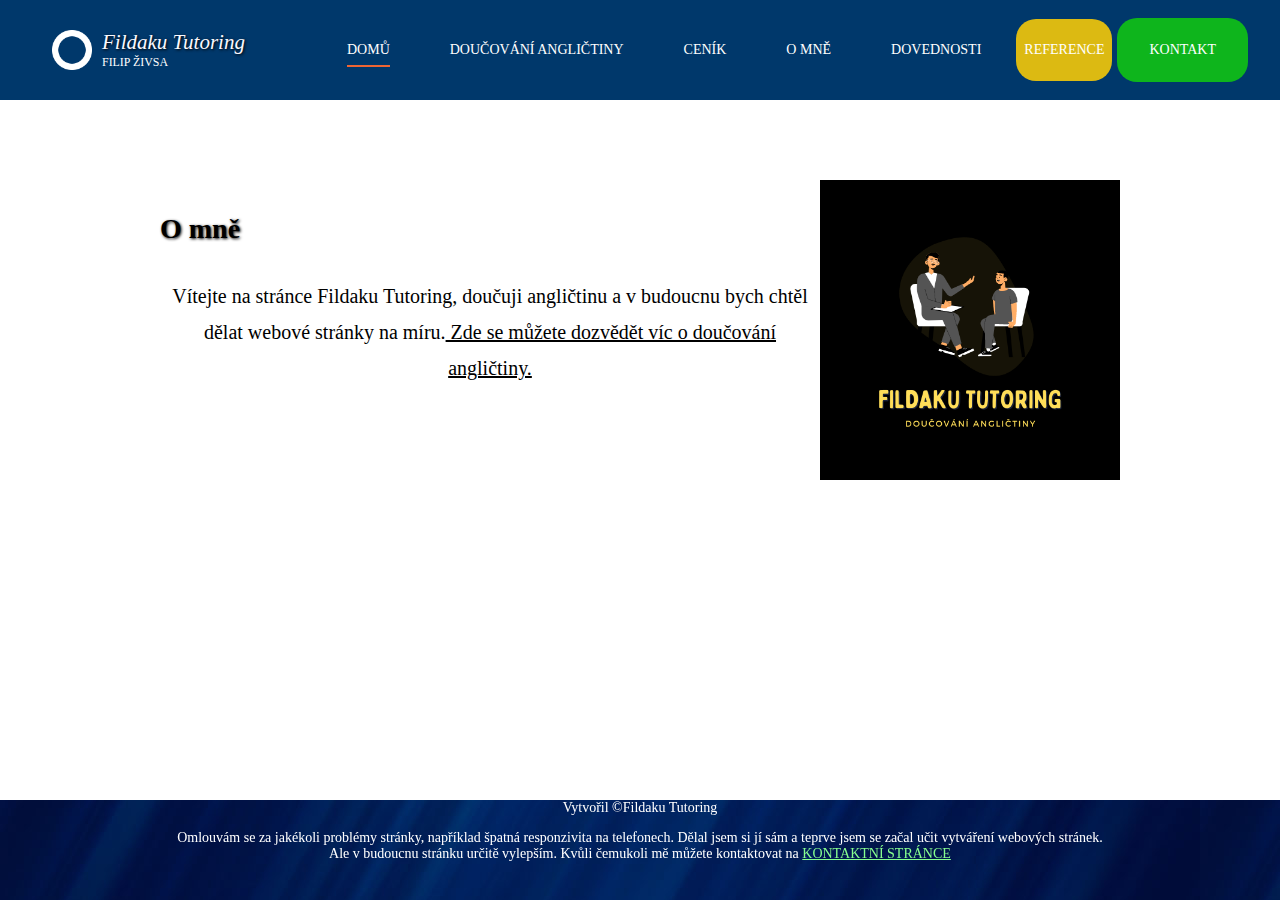
==== index.html @ aa089033 "Domu update, footer update" ====
<!DOCTYPE html>
<html>
<head>
<title>Fildaku Tutoring</title>
<meta charset="utf-8" />
<link rel="stylesheet" href="css.css" type="text/css" />
<meta name="description" content="Osobní portfolio programátora Filipa Živsi." />
<meta name="keywords" content="portfolio, programátor, Filip Živsa, doučování angličtiny, Brandýs nad Labem - Stará Boleslav doučování" /> 
<meta name="author" content="Filip Živsa, Fildaku Tutoring" />
<link rel="icon" href="../images/icon_levicon.png" />
</head>

<body>
  <header>
    <div id="logo">
      <h1>Fildaku Tutoring</h1>
      <small>Filip Živsa</small>
</div>
  


  <nav>
    <ul>
      <li class="aktivni"><a href="index.html">Domů</a></li>
      <li><a href="tutoring.html">Doučování  angličtiny</a></li>
      <li><a href="cenik.html">Ceník</a></li>
      <li><a href="omne.html">O mně</a></li>
      <li><a href="dovednosti.html">Dovednosti</a></li>
      <li class="reference_nav-tlacitko"><a href="reference.html">Reference</a></li>
      <div  class="kontakt-tlacitko">
        <li><a href="kontakt.html">Kontakt</a></li>
    </div>
    </ul>
 </nav>    
</header>

 <article>
  <div id="centrovac" class="domu-article">
   <section>

    <h2>O mně</h2>
    <p class="obrazek">
    <p class="center"> Vítejte na stránce Fildaku Tutoring, doučuji angličtinu a v 
      budoucnu bych chtěl dělat webové stránky na míru.<a href="tutoring.html" > Zde se můžete dozvědět víc o doučování angličtiny.<br>

      </a>
     
    <p class="backgorund_pic"></p>
  </section>
   <img src="/images/Fildaku Tutoring.png" alt="Cody">
  </div>
  </article>
  
  <footer>
    Vytvořil <a href="https://www.facebook.com/FilipZivsaFildaku">&copy;Fildaku Tutoring</a>
    <p>Omlouvám se za jakékoli problémy stránky, například špatná responzivita na telefonech.  Dělal jsem si jí sám a teprve jsem se začal učit vytváření webových stránek.
      <br> Ale v budoucnu stránku určitě vylepším. Kvůli čemukoli mě můžete kontaktovat na <a href="/kontakt.html" class="underline">  KONTAKTNÍ STRÁNCE </p></a> 
  </footer>
</body>

</html>
---- css.css ----
h1{
 font-style: oblique;
 text-align: center;
 text-shadow: 1px 1px 3px  rgb(0, 0, 0);
 color: rgb(0, 0, 0);
 font-size: 40px;
}

h2{
    text-align: center;
    text-shadow: 1px 1px 3px  rgb(0, 0, 0);
    color: rgb(0, 0, 0); 
    font-size: 30px; 
}

.obrazek{
    text-align: center;
}

.center {
    text-align: center;
    color: rgb(0, 0, 0);
    font-size: 20px;
}

.odkaz{
    font-size: 100px;
    color: rgb(0, 0, 0);
}

.pic_right{
    text-align: center;
   color: aliceblue;
}

.cislo{
    font-size: 50px;
    color: aliceblue;
}

.background{
    background-color: rgb(0, 0, 0);
}

.white {
    color: aliceblue;
}

.pic_left {
    text-align: left;
    color: aliceblue;

}


body {
   background-repeat: no-repeat;
    background-color: #ffffff;
    font-family: "Poppins";
    font-size: 14px;
    color: #000000;
    display: flex;
    flex-direction: column;
    box-sizing: border-box;
    min-width: 960px;
    min-height: 100vh;
    margin: 0;
    padding: 100px 0px 0px 0px;
  }

article h2 {
    font-size: 2em;
}

article h1 {
    margin: 0;
    font-size: 2.3em;
    font-weight: bold;
    text-transform: uppercase;
    border-bottom: 4px solid #000000;
}

article h1, h2, h3, h4, h5, h6 {
    padding: 10px 0;
    color: #000000;
    width: max-content;
}

article header {
    height: 100px;
    background: none;
}

article section {
    margin: 0;
}

article section p {
    margin-bottom: 1.5em;
    line-height: 1.8em;
}

article section a {
    color: #000000;
}

article {
    padding: 80px 50px;
    flex: 1;
}

#centrovac {
    margin: 0 auto;
    max-width: 960px;
}


    .background_pic {
      background-image: url('/images/pexels-rafael-guajardo-604684.jpg;');
      background-repeat: no-repeat;
    }
   
    .domu-article {
        display: grid;
        grid-template-columns: auto auto;
        grid-template-rows: 100px max-content;
      }

      .domu-article img {
        width: 300px;
        grid-row-start: 1;
        grid-row-end: span 2;
        grid-column: 2;
      }


      .reference-tlacitko {
        background: #dcba12;
        color: rgb(0, 0, 0);
        font-size: 0.9em;
        text-decoration: none;
        text-transform: uppercase;
        padding: 12px 25px;
        border-radius: 25px;
    }
.reference_nav-tlacitko{
    background: #dcba12;
    padding: 1px 8px;
    border-radius: 20px;
}

    
.dovednosti-tlacitko{
        background: #3a89cd;
        color: rgb(0, 0, 0);
        font-size: 0.9em;
        text-decoration: none;
        text-transform: uppercase;
        padding: 12px 25px;
        border-radius: 25px;
    }

    .text_kontakt-tlacitko{
        background: #0eb51c;
        color: rgb(255, 255, 255);
        font-size: 0.7em;
        text-decoration: none;
        text-transform: uppercase;
        padding: 12px 5px;
        border-radius: 25px;
    }

    body > header {
        height: 100px;
        width: 100%;
        position: fixed;
        top: 0;
        background: #00386B;
        color: rgb(255, 255, 255);
        display: flex;
        justify-content: space-evenly;
        z-index: 1;
    }

    
    #logo {
        background: url('images/logo_zivsa.png') no-repeat;
        background-size: 40px 40px;
        height: 40px;
        margin: auto 0 auto 20px;
        display: flex;
        flex-direction: column;
        justify-content: center;
    }

    #logo > * {
        margin: 0 0 0 50px;
    }

    #logo h1 {
        font-weight: normal;
        font-size: 1.5em;
        line-height: 1.2em;
        color: rgb(250, 249, 255);
    }

    #logo h1 span {
        font-weight: bold;
        text-transform: uppercase;
    }

    #logo small {
        text-transform: uppercase;
        font-size: 0.85em;
    }

    nav ul {
        margin: 0;
        height: 100%;
        align-items: center;
        list-style-type: none;
        display: flex;
    }

    nav ul li {
        padding: 0 25px;
        margin: 0 5px;
        font-size: 1em;
        line-height: 4.3em;
    }

    nav ul a {
        color: rgb(255, 255, 255);
        padding: 8px 0;
        text-decoration: none;
        text-transform: uppercase;
    }

    nav ul a:hover, .aktivni a {
        border-bottom: 2px solid #EF6534;
    }

.black{
   color: #000000;
}

.kontakt-tlacitko:hover,
.reference-tlacitko:hover {
  filter: brightness(115%) contrast(85%);
  border: 0;
}

.kontakt-tlacitko {
    background: #0eb51c;
    padding: 2px 2px;
    border-radius: 20px;;
  }

  footer {
    position: fixed;
    left: 0;
    bottom: 0;
    width: 100%;
    background-image: url("../images/blue_abstract_background_hero.jpeg");
    color: white;
    text-align: center;
    height: 100px;
  }


footer a {
    color: white;
    text-decoration: none;
}

.tutoring{
font-size: 20px;
}


#dovednosti td {
    width: 33%;
    padding: 10px;
    vertical-align: top;
    border: 1px solid gray;
}

#dovednosti {
    border-collapse: collapse;
}

#reference img {
    border: 1px solid gray;
    padding: 6px;
    box-shadow: 3px 3px 6px #999999;
    margin-right: 6px;
  }

/* reference  */
.main {
    max-width: 1000px;
    margin: auto;
  }

  .row {
    margin: 8px -16px;
  }

  /* Add padding BETWEEN each column (if you want) */
  .row,
  .row > .column {
    padding: 8px;
  }
  
  /* Create four equal columns that floats next to each other */
  .column {
    float: left;
    width: 25%;
}

/* Clear floats after rows */
.row:after {
    content: "";
    display: table;
    clear: both;
  }
  
  /* Content */
  .content {
    background-color: white;
    padding: 10px;
  }
  
  /* Responsive layout - makes a two column-layout instead of four columns */
  @media screen and (max-width: 900px) {
    .column {
      width: 50%;
    }
  }
  
  /* Responsive layout - makes the two columns stack on top of each other instead of next to each other */
  @media screen and (max-width: 600px) {
    .column {
      width: 100%;
    }
  }
/* reference  /*/
* {
    box-sizing: border-box;
  }
  
  /* Create three columns of equal width */
  .columns {
    float: left;
    width: 160%;
    padding: 8px;
  }
  
  /* Style the list */
  .price {
    list-style-type: none;
    border: 10px solid rgb(67, 152, 221);
    margin: 0;
    padding: 0;
    -webkit-transition: 0.3s;
    transition: 0.3s;
  }
  
  /* Add shadows on hover */
  .price:hover {
    box-shadow: 0 8px 12px 0 rgba(0,0,0,0.2)
  }
  
  /* Pricing header */
  .price .header {
    background-color: rgb(34, 146, 32);
    color: white;
    font-size: 25px;
  }
  
  /* List items */
  .price li {
    border-bottom: 1px solid #eee;
    padding: 20px;
    text-align: center;
  }
  
  /* Grey list item */
  .price .grey {
    background-color: #eee;
    font-size: 20px;
  }
  
  /* The "Sign Up" button */
  .button {
    background-color: #bb2416;
    border: none;
    color: white;
    padding: 10px 25px;
    text-align: center;
    text-decoration: none;
    font-size: 18px;
  }
  
  /* Change the width of the three columns to 100%
  (to stack horizontally on small screens) */
  @media only screen and (max-width: 600px) {
    .columns {
      width: 100%;
    }
  }

  .underline{
    text-decoration: underline;
    color: rgb(135, 255, 143);
  }

  .reference-text{
    font-size: 22px;
    font-family: monospace;
    color: rgb(210, 152, 3);
  }

  .reference-text1{
    font-size: 22px;
    font-family: monospace;
    color: #1068bb;
  }

  .reference-text2{
    font-size: 22px;
    font-family: monospace;
    color: #13bb0d;
  }

  .reference-text3{
    font-size: 22px;
    font-family: monospace;
    color: rgb(127, 76, 230);
  }
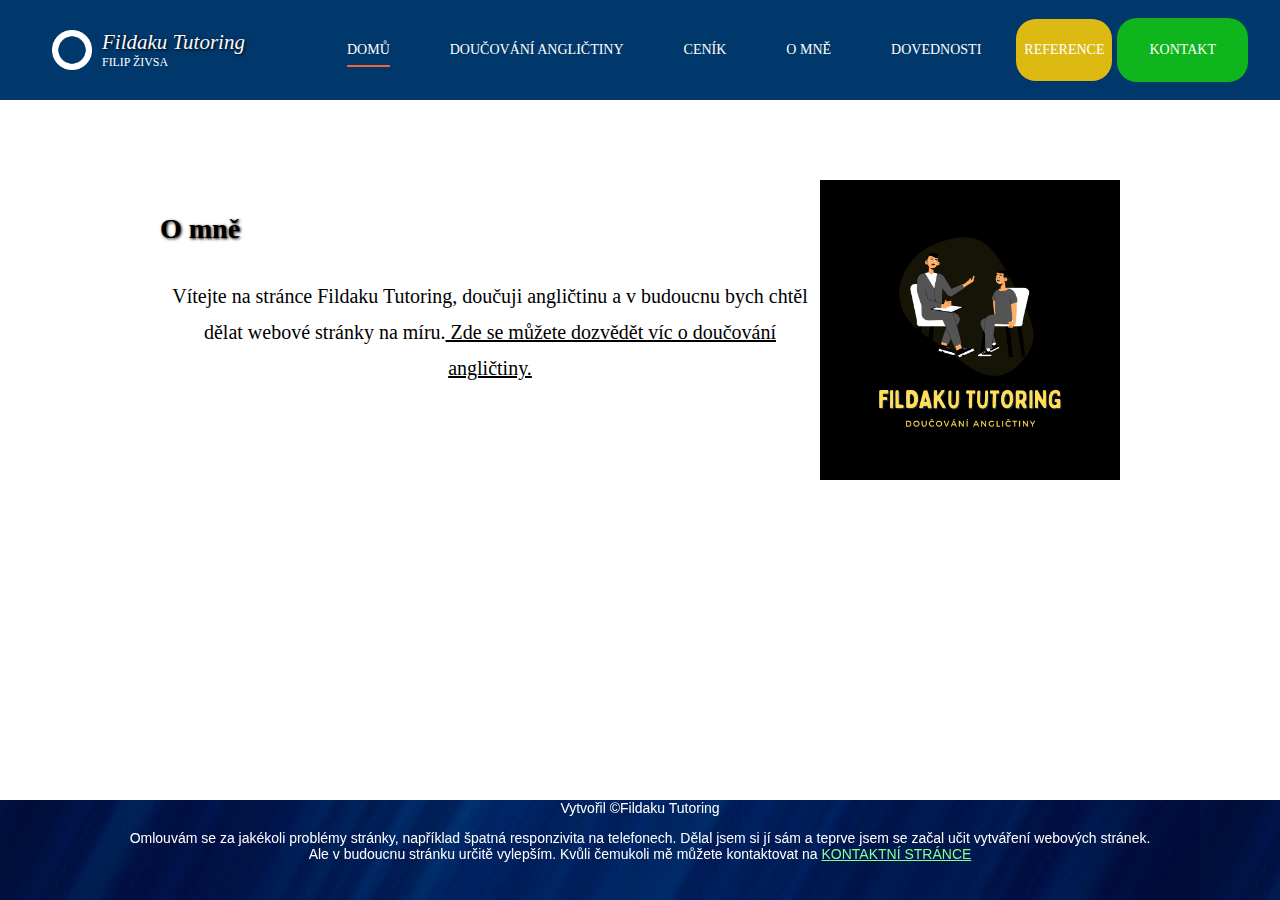
==== commit cf733a54: "footer sans serif classes added" ====
--- a/index.html
+++ b/index.html
@@ -51,7 +51,7 @@
   </div>
   </article>
   
-  <footer>
+  <footer class="footer-font">
     Vytvořil <a href="https://www.facebook.com/FilipZivsaFildaku">&copy;Fildaku Tutoring</a>
     <p>Omlouvám se za jakékoli problémy stránky, například špatná responzivita na telefonech.  Dělal jsem si jí sám a teprve jsem se začal učit vytváření webových stránek.
       <br> Ale v budoucnu stránku určitě vylepším. Kvůli čemukoli mě můžete kontaktovat na <a href="/kontakt.html" class="underline">  KONTAKTNÍ STRÁNCE </p></a> 
--- a/css.css
+++ b/css.css
@@ -437,4 +437,15 @@
     font-size: 22px;
     font-family: monospace;
     color: rgb(127, 76, 230);
-  }+  }
+
+  .footer-font{
+    font-family: sans-serif;
+  }
+
+  @font-face {
+    font-family: "Silkscreen-regular";
+    src: url("/fonts/Silkscreen-Regular.ttf");
+    }
+
+  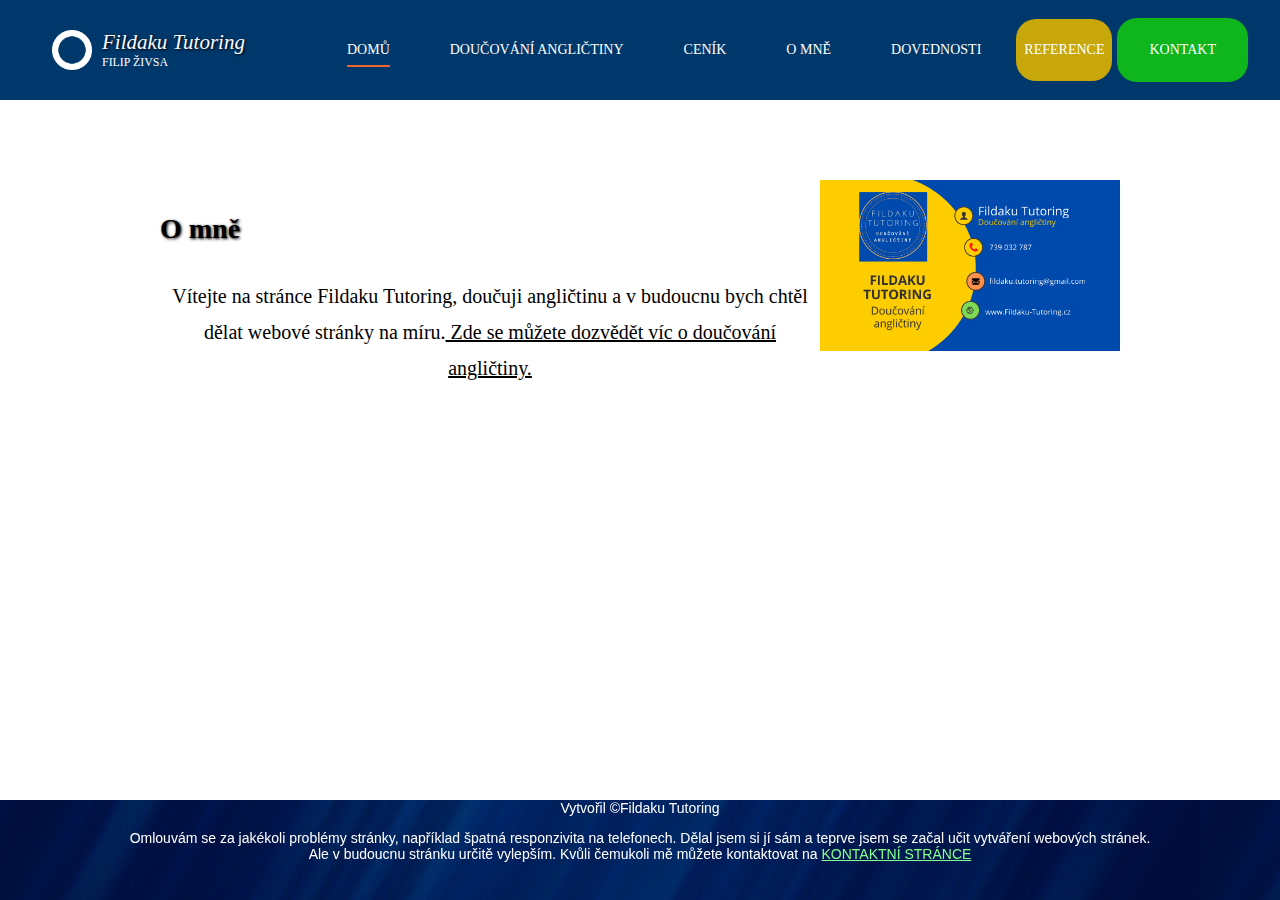
==== commit baff31e9: "cenik price change" ====
--- a/index.html
+++ b/index.html
@@ -47,7 +47,7 @@
      
     <p class="backgorund_pic"></p>
   </section>
-   <img src="/images/Fildaku Tutoring.png" alt="Cody">
+   <img src="/images/front.png" class="" alt="Cody">
   </div>
   </article>
   
--- a/css.css
+++ b/css.css
@@ -144,7 +144,7 @@
         border-radius: 25px;
     }
 .reference_nav-tlacitko{
-    background: #dcba12;
+    background: #c7a70a;
     padding: 1px 8px;
     border-radius: 20px;
 }
@@ -359,7 +359,7 @@
   /* Style the list */
   .price {
     list-style-type: none;
-    border: 10px solid rgb(67, 152, 221);
+    border: 10px solid rgb(12, 93, 159);
     margin: 0;
     padding: 0;
     -webkit-transition: 0.3s;
@@ -373,7 +373,7 @@
   
   /* Pricing header */
   .price .header {
-    background-color: rgb(34, 146, 32);
+    background-color: rgb(18, 136, 36);
     color: white;
     font-size: 25px;
   }
@@ -448,4 +448,7 @@
     src: url("/fonts/Silkscreen-Regular.ttf");
     }
 
-  +  .reference_pic{
+background-image: url('/images/customer-testimonials-hero.jpg');
+  }
+      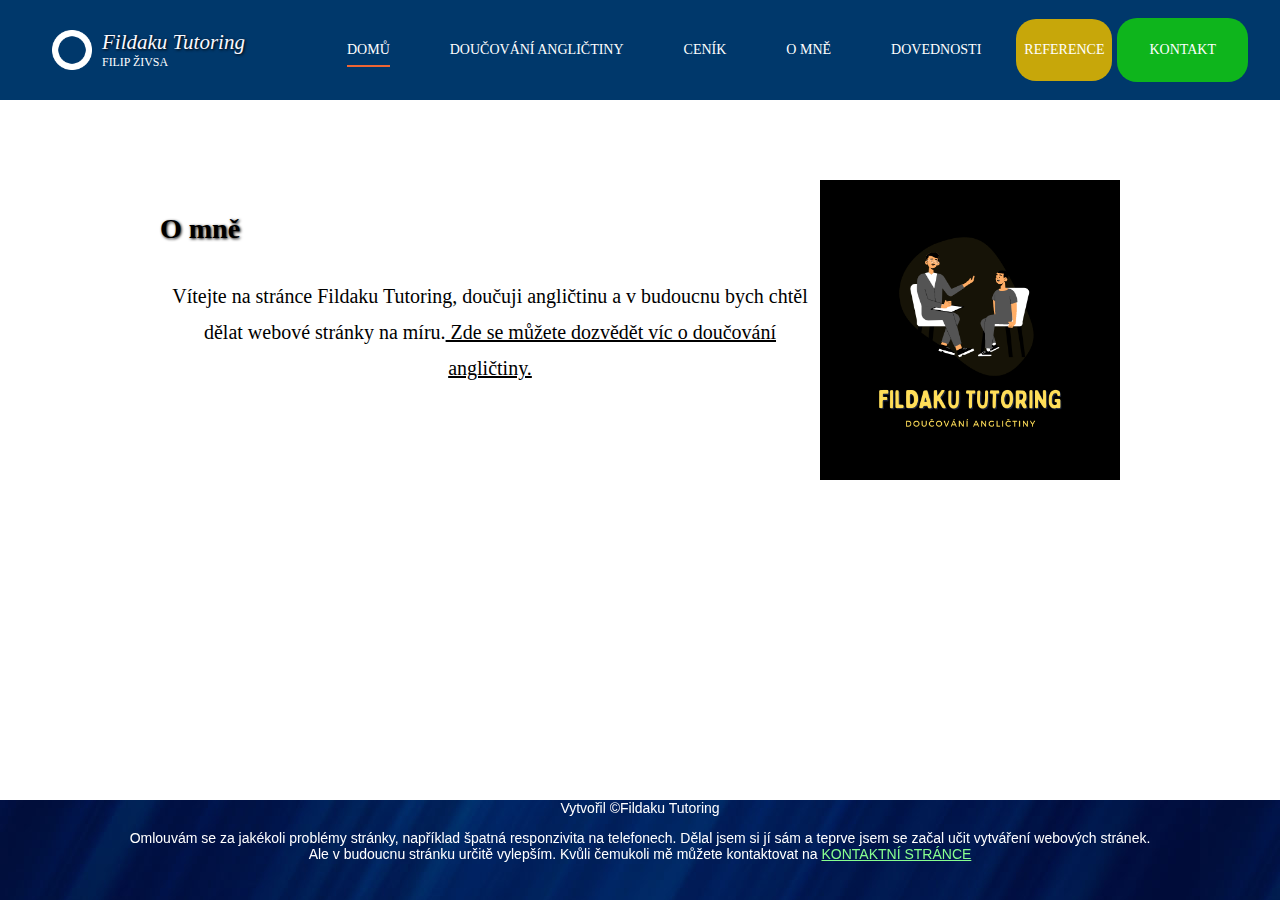
==== commit 0c0a354a: "background try" ====
--- a/index.html
+++ b/index.html
@@ -8,6 +8,7 @@
 <meta name="keywords" content="portfolio, programátor, Filip Živsa, doučování angličtiny, Brandýs nad Labem - Stará Boleslav doučování" /> 
 <meta name="author" content="Filip Živsa, Fildaku Tutoring" />
 <link rel="icon" href="../images/icon_levicon.png" />
+
 </head>
 
 <body>
@@ -47,7 +48,8 @@
      
     <p class="backgorund_pic"></p>
   </section>
-   <img src="/images/front.png" class="" alt="Cody">
+<img src="/images/Fildaku Tutoring.png" alt="logo">
+  </p>
   </div>
   </article>
   
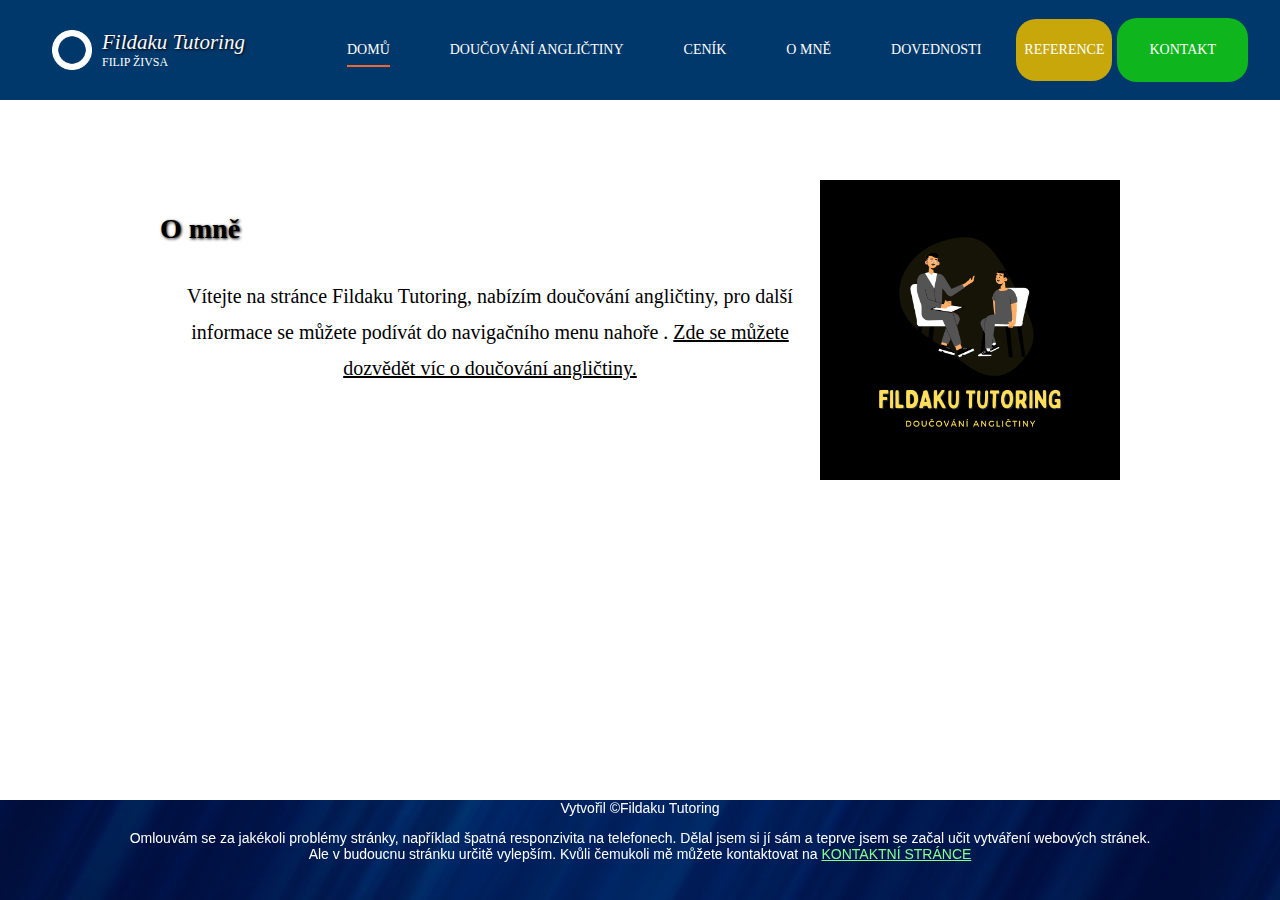
==== commit d13d969d: "change of main text" ====
--- a/index.html
+++ b/index.html
@@ -41,8 +41,8 @@
 
     <h2>O mně</h2>
     <p class="obrazek">
-    <p class="center"> Vítejte na stránce Fildaku Tutoring, doučuji angličtinu a v 
-      budoucnu bych chtěl dělat webové stránky na míru.<a href="tutoring.html" > Zde se můžete dozvědět víc o doučování angličtiny.<br>
+    <p class="center"> Vítejte na stránce Fildaku Tutoring, nabízím doučování angličtiny, pro další informace se můžete podívát do navigačního menu nahoře
+      . <a href="tutoring.html" > Zde se můžete dozvědět víc o doučování angličtiny.<br>
 
       </a>
      
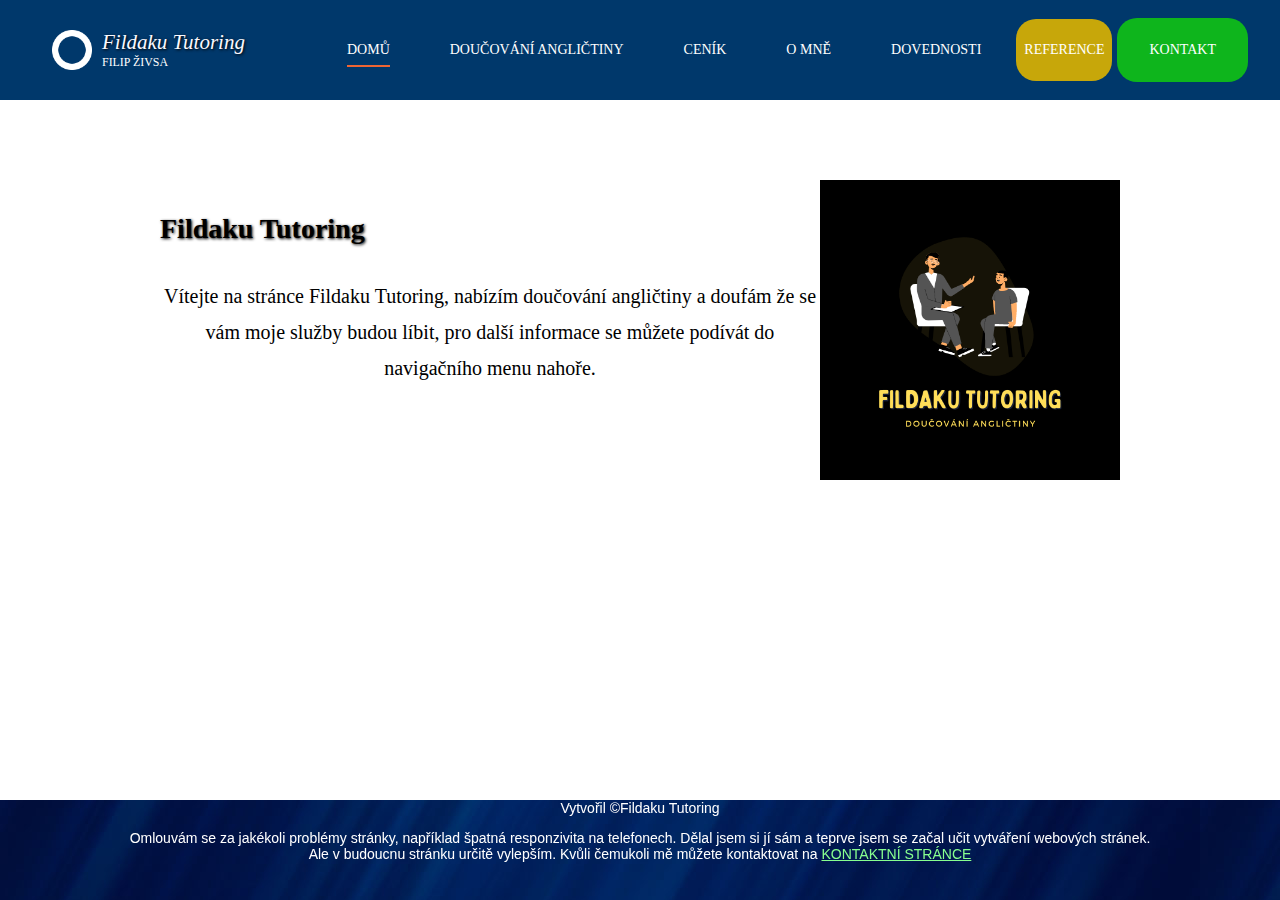
==== commit ab8d8480: "domu text update" ====
--- a/index.html
+++ b/index.html
@@ -39,12 +39,12 @@
   <div id="centrovac" class="domu-article">
    <section>
 
-    <h2>O mně</h2>
+    <h2>Fildaku Tutoring</h2>
     <p class="obrazek">
-    <p class="center"> Vítejte na stránce Fildaku Tutoring, nabízím doučování angličtiny, pro další informace se můžete podívát do navigačního menu nahoře
-      . <a href="tutoring.html" > Zde se můžete dozvědět víc o doučování angličtiny.<br>
+    <p class="center"> Vítejte na stránce Fildaku Tutoring, nabízím doučování angličtiny a doufám že se vám moje služby budou líbit,
+     pro další informace se můžete podívát do navigačního menu nahoře.
+     
 
-      </a>
      
     <p class="backgorund_pic"></p>
   </section>
--- a/css.css
+++ b/css.css
@@ -352,14 +352,14 @@
   /* Create three columns of equal width */
   .columns {
     float: left;
-    width: 160%;
+    width: 135%;
     padding: 8px;
   }
   
   /* Style the list */
   .price {
     list-style-type: none;
-    border: 10px solid rgb(12, 93, 159);
+    border: 25px solid rgb(12, 93, 159);
     margin: 0;
     padding: 0;
     -webkit-transition: 0.3s;
@@ -396,7 +396,7 @@
     background-color: #bb2416;
     border: none;
     color: white;
-    padding: 10px 25px;
+    padding: 12px 20px;
     text-align: center;
     text-decoration: none;
     font-size: 18px;
@@ -417,19 +417,19 @@
 
   .reference-text{
     font-size: 22px;
-    font-family: monospace;
+    font-family:'Arial Narrow Bold';
     color: rgb(210, 152, 3);
   }
 
   .reference-text1{
     font-size: 22px;
-    font-family: monospace;
+    font-family: sans-serif;
     color: #1068bb;
   }
 
   .reference-text2{
     font-size: 22px;
-    font-family: monospace;
+    font-family:'Times New Roman';
     color: #13bb0d;
   }
 
@@ -448,7 +448,6 @@
     src: url("/fonts/Silkscreen-Regular.ttf");
     }
 
-  .reference_pic{
-background-image: url('/images/customer-testimonials-hero.jpg');
-  }
-      +    .phone_font{
+      font-family: sans-serif;
+    }